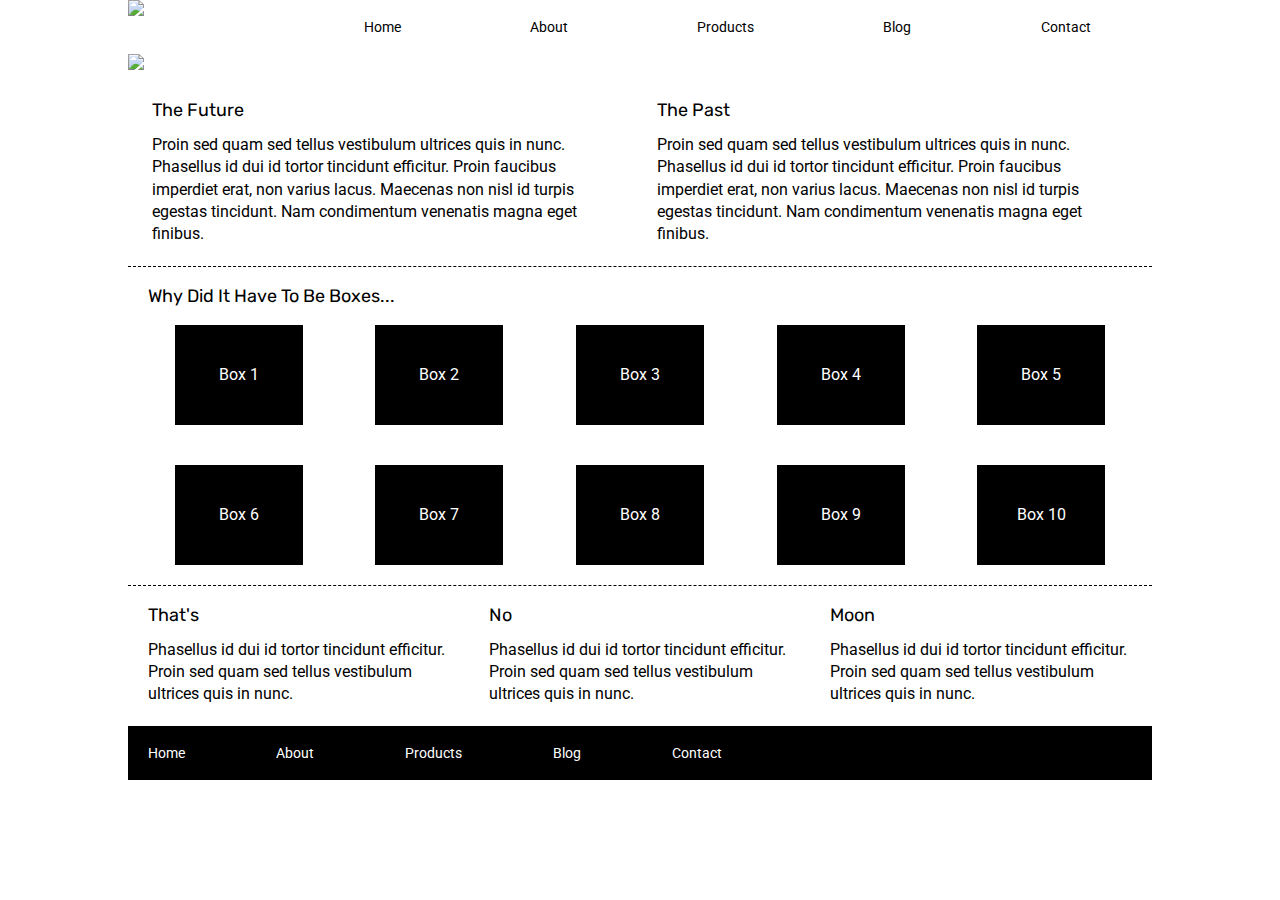
==== index.html @ 30b3b762 "Finished Homepage" ====
<!doctype html>

<html lang="en">
<head>
  <meta charset="utf-8">

  <title>Sprint Challenge - Home</title>

  <link href="https://fonts.googleapis.com/css?family=Roboto|Rubik" rel="stylesheet">
  <link rel="stylesheet" href="css/index.css">

</head>

<body>
<header>
    <img src="img\lambda-black.png"/>
    <nav>
        <a href="#">Home</a>
        <a href="#">About</a>
        <a href="#">Products</a>
        <a href="#">Blog</a>
        <a href="#">Contact</a>
    </nav>
    <img id=imgblock src="img\jumbo.jpg"
    <div class="container">
    </header>
        <section class="top-content">
            <div class="text-container">
                <h2>The Future</h2>
                <p>Proin sed quam sed tellus vestibulum ultrices quis in nunc. Phasellus id dui id tortor tincidunt efficitur. Proin faucibus imperdiet erat, non varius lacus. Maecenas non nisl id turpis egestas tincidunt. Nam condimentum venenatis magna eget finibus.</p>
            </div>
            <div class="text-container">
                <h2>The Past</h2>
                <p>Proin sed quam sed tellus vestibulum ultrices quis in nunc. Phasellus id dui id tortor tincidunt efficitur. Proin faucibus imperdiet erat, non varius lacus. Maecenas non nisl id turpis egestas tincidunt. Nam condimentum venenatis magna eget finibus.</p>
            </div>
        </section>
        
        <section class="middle-content">
        
            <h2>Why Did It Have To Be Boxes...</h2>
            
            <div class="boxes">
                <div class="box">Box 1</div>
                <div class="box">Box 2</div>
                <div class="box">Box 3</div>
                <div class="box">Box 4</div>
                <div class="box">Box 5</div>
                <div class="box">Box 6</div>
                <div class="box">Box 7</div>
                <div class="box">Box 8</div>
                <div class="box">Box 9</div>
                <div class="box">Box 10</div>
            </div>
        
        </section>

        <section class="bottom-content">

            <div class="text-container">
                <h2>That's</h2>
                <p>Phasellus id dui id tortor tincidunt efficitur. Proin sed quam sed tellus vestibulum ultrices quis in nunc.</p>
            </div>
            <div class="text-container">
                <h2>No</h2>
                <p>Phasellus id dui id tortor tincidunt efficitur. Proin sed quam sed tellus vestibulum ultrices quis in nunc.</p>
            </div>
            <div class="text-container">
                <h2>Moon</h2>
                <p>Phasellus id dui id tortor tincidunt efficitur. Proin sed quam sed tellus vestibulum ultrices quis in nunc.</p>
            </div>

        </section>
        
        <footer>
            <nav>
                <a href="#">Home</a>
                <a href="#">About</a>
                <a href="#">Products</a>
                <a href="#">Blog</a>
                <a href="#">Contact</a>
            </nav>
        </footer>
    </div><!-- container -->        
</body>
</html>
---- css/index.css ----
/* http://meyerweb.com/eric/tools/css/reset/ 
   v2.0 | 20110126
   License: none (public domain)
*/

html, body, div, span, applet, object, iframe,
h1, h2, h3, h4, h5, h6, p, blockquote, pre,
a, abbr, acronym, address, big, cite, code,
del, dfn, em, img, ins, kbd, q, s, samp,
small, strike, strong, sub, sup, tt, var,
b, u, i, center,
dl, dt, dd, ol, ul, li,
fieldset, form, label, legend,
table, caption, tbody, tfoot, thead, tr, th, td,
article, aside, canvas, details, embed, 
figure, figcaption, footer, header, hgroup, 
menu, nav, output, ruby, section, summary,
time, mark, audio, video {
	margin: 0;
	padding: 0;
	border: 0;
	font-size: 100%;
	font: inherit;
	vertical-align: baseline;
}
/* HTML5 display-role reset for older browsers */
article, aside, details, figcaption, figure, 
footer, header, hgroup, menu,  section {
	display: block;
}
body {
    line-height: 1;
    margin:0% 10% 0% 10%;
}


header nav {
    width: 75%;
    display: flex;
    justify-content: space-between;
    align-items: center;
    padding: 20px 2%;
    font-size: 14px;
    float:right;
    margin-right: 4%;
    margin-left: 4%;
}

header nav a {
    color: black;
    text-decoration: none;
}

#logo{
    display: inline-block;
}


ol, ul {
	list-style: none;
}
blockquote, q {
	quotes: none;
}
blockquote:before, blockquote:after,
q:before, q:after {
	content: '';
	content: none;
}
table {
	border-collapse: collapse;
	border-spacing: 0;
}

* {
    box-sizing: border-box;
}

html, body {
    height: 100%;
    font-family: 'Roboto', sans-serif;
}

h1, h2, h3, h4, h5 {
    font-size: 18px;
    margin-bottom: 15px;
    font-family: 'Rubik', sans-serif;
}

p {
    line-height: 1.4;
}

.container {
    width: 800px;
    margin: 0 auto;
}

.top-content {
    display: flex;
    flex-wrap: wrap;
    justify-content: space-evenly;
    margin-bottom: 20px;
    border-bottom: 1px dashed black;
}
#imgblock{
    display: flex;
    width:100%;
    margin:3% 0% 3% 0%;
}

.top-content .text-container {
    width: 48%;
    padding: 0 1%;
    padding-bottom: 20px;  
}

.middle-content {
    margin-bottom: 20px;
    border-bottom: 1px dashed black;
}

.middle-content h2 {
    padding: 0 2%;
    margin-bottom: 0;
}

.middle-content .boxes {
    display: flex;
    flex-wrap: wrap;
    justify-content: space-evenly;
}

.middle-content .boxes .box {
    width: 12.5%;
    height: 100px;
    background: black;
    margin: 20px 2.5%;
    color: white;
    display: flex;
    align-items: center;
    justify-content: center;
}

.bottom-content {
    display: flex;
    margin: 0 2% 20px;
    justify-content: space-around;
}

.bottom-content .text-container {
    padding-right: 4%;
}

.bottom-content .text-container:last-child {
    padding-right: 0;
}

footer {
    width: 100%;
    background: black;
}

footer nav {
    width: 60%;
    display: flex;
    justify-content: space-between;
    align-items: center;
    padding: 20px 2%;
    font-size: 14px;
}

footer nav a {
    color: white;
    text-decoration: none;
}
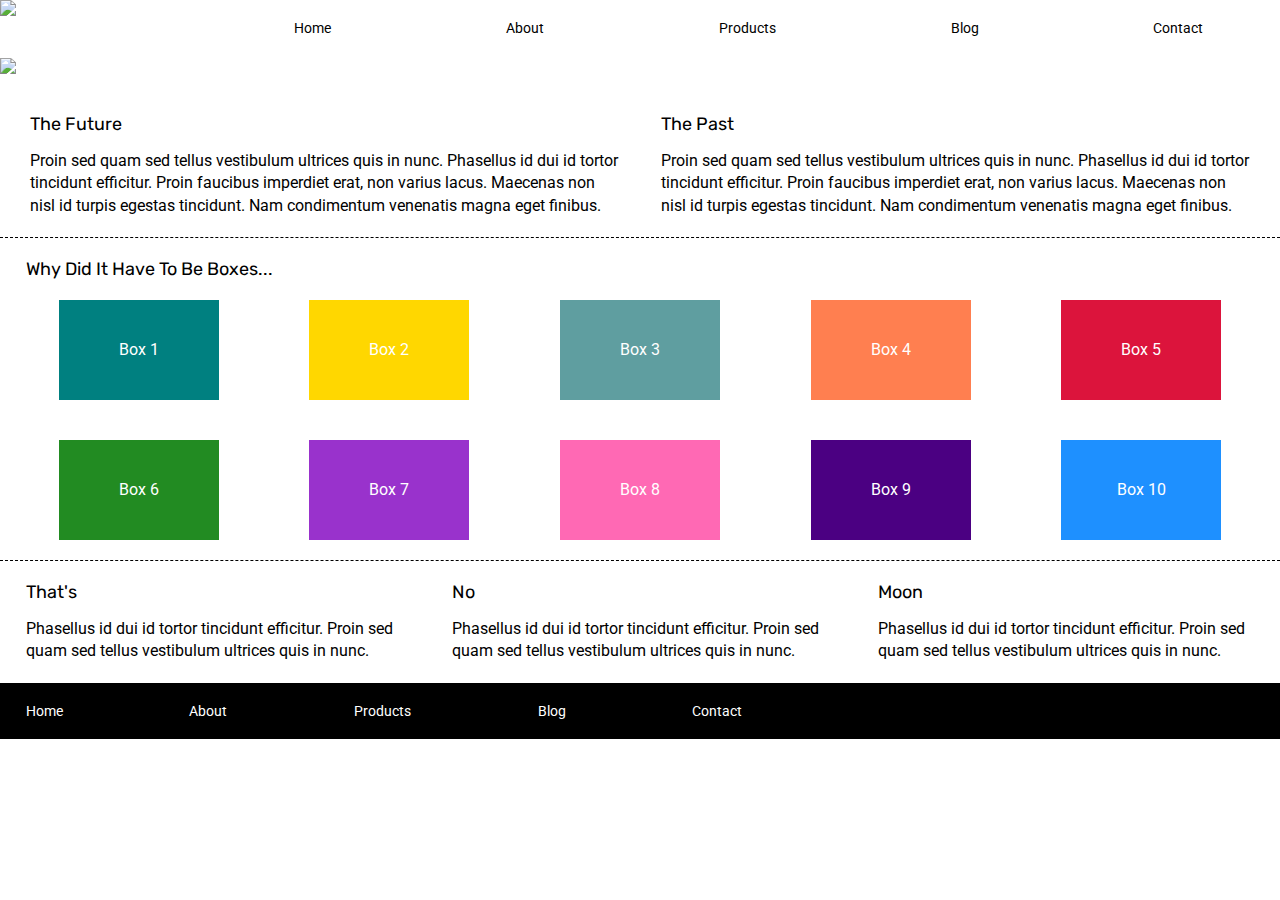
==== commit f56e527a: "Final" ====
--- a/index.html
+++ b/index.html
@@ -16,7 +16,7 @@
     <img src="img\lambda-black.png"/>
     <nav>
         <a href="#">Home</a>
-        <a href="#">About</a>
+        <a href="/about.html">About</a>
         <a href="#">Products</a>
         <a href="#">Blog</a>
         <a href="#">Contact</a>
@@ -40,16 +40,16 @@
             <h2>Why Did It Have To Be Boxes...</h2>
             
             <div class="boxes">
-                <div class="box">Box 1</div>
-                <div class="box">Box 2</div>
-                <div class="box">Box 3</div>
-                <div class="box">Box 4</div>
-                <div class="box">Box 5</div>
-                <div class="box">Box 6</div>
-                <div class="box">Box 7</div>
-                <div class="box">Box 8</div>
-                <div class="box">Box 9</div>
-                <div class="box">Box 10</div>
+                <div id="box1" class="box">Box 1</div>
+                <div id="box2"  class="box">Box 2</div>
+                <div id="box3"  class="box">Box 3</div>
+                <div id="box4"  class="box">Box 4</div>
+                <div id="box5"  class="box">Box 5</div>
+                <div id="box6"  class="box">Box 6</div>
+                <div id="box7"  class="box">Box 7</div>
+                <div id="box8"  class="box">Box 8</div>
+                <div id="box9"  class="box">Box 9</div>
+                <div id="box10"  class="box">Box 10</div>
             </div>
         
         </section>
--- a/css/index.css
+++ b/css/index.css
@@ -28,11 +28,17 @@
 footer, header, hgroup, menu,  section {
 	display: block;
 }
+
+
+}
 body {
     line-height: 1;
     margin:0% 10% 0% 10%;
 }
 
+#about{
+    display:block;
+}
 
 header nav {
     width: 75%;
@@ -46,6 +52,10 @@
     margin-left: 4%;
 }
 
+/* .inline{
+    display: inline-block;
+} */
+
 header nav a {
     color: black;
     text-decoration: none;
@@ -65,8 +75,51 @@
 blockquote:before, blockquote:after,
 q:before, q:after {
 	content: '';
-	content: none;
-}
+    content: none;
+}
+
+#box1{
+  background-color:teal;  
+}
+
+#box2{
+    background-color:gold;  
+  }
+
+  #box3{
+    background-color:cadetblue;  
+  }
+
+  #box4{
+    background-color:coral;  
+  }
+
+  #box5{
+    background-color:crimson;  
+  }
+
+  #box6{
+    background-color:forestgreen;  
+  }
+
+  #box7{
+    background-color:darkorchid;  
+  }
+
+  #box8{
+    background-color:hotpink;  
+  }
+
+  #box9{
+    background-color:indigo;  
+  }
+  
+  #box10{
+    background-color:dodgerblue;  
+  }
+                 
+                
+
 table {
 	border-collapse: collapse;
 	border-spacing: 0;
@@ -173,4 +226,39 @@
 footer nav a {
     color: white;
     text-decoration: none;
+}
+
+
+.learn{
+    text-decoration: none;
+    padding:30px;
+    border:1px solid black;
+    display:flex;
+    
+    width:100px;
+    height:40px;
+}
+
+
+div.cube{
+    
+   display:flex;
+   flex-flow: row nowrap ;
+   margin:30px;
+    /* width:50%; */
+    /* justify-content: space-between; */
+}
+
+div.wrap{
+    margin:10px;
+    border: 1px dotted black;
+    display: inline-block;
+}
+
+.word{
+    display:block;
+}
+
+div.block{
+    display:block;
 }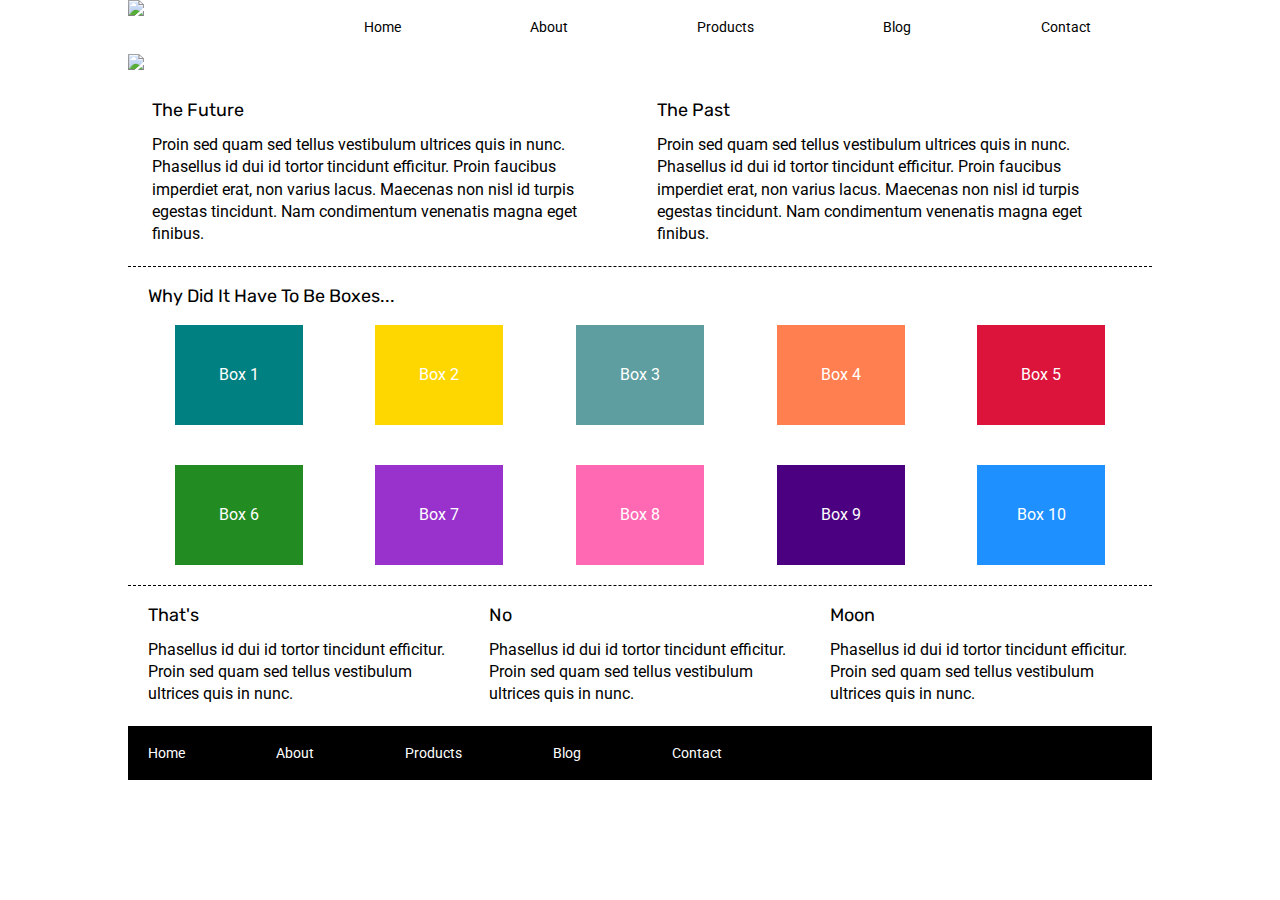
==== commit 7ca99046: "Final" ====
--- a/index.html
+++ b/index.html
@@ -23,63 +23,63 @@
     </nav>
     <img id=imgblock src="img\jumbo.jpg"
     <div class="container">
-    </header>
-        <section class="top-content">
-            <div class="text-container">
-                <h2>The Future</h2>
-                <p>Proin sed quam sed tellus vestibulum ultrices quis in nunc. Phasellus id dui id tortor tincidunt efficitur. Proin faucibus imperdiet erat, non varius lacus. Maecenas non nisl id turpis egestas tincidunt. Nam condimentum venenatis magna eget finibus.</p>
-            </div>
-            <div class="text-container">
-                <h2>The Past</h2>
-                <p>Proin sed quam sed tellus vestibulum ultrices quis in nunc. Phasellus id dui id tortor tincidunt efficitur. Proin faucibus imperdiet erat, non varius lacus. Maecenas non nisl id turpis egestas tincidunt. Nam condimentum venenatis magna eget finibus.</p>
-            </div>
-        </section>
-        
-        <section class="middle-content">
-        
-            <h2>Why Did It Have To Be Boxes...</h2>
+        </header>
+            <section class="top-content">
+                <div class="text-container">
+                    <h2>The Future</h2>
+                    <p>Proin sed quam sed tellus vestibulum ultrices quis in nunc. Phasellus id dui id tortor tincidunt efficitur. Proin faucibus imperdiet erat, non varius lacus. Maecenas non nisl id turpis egestas tincidunt. Nam condimentum venenatis magna eget finibus.</p>
+                </div>
+                <div class="text-container">
+                    <h2>The Past</h2>
+                    <p>Proin sed quam sed tellus vestibulum ultrices quis in nunc. Phasellus id dui id tortor tincidunt efficitur. Proin faucibus imperdiet erat, non varius lacus. Maecenas non nisl id turpis egestas tincidunt. Nam condimentum venenatis magna eget finibus.</p>
+                </div>
+            </section>
             
-            <div class="boxes">
-                <div id="box1" class="box">Box 1</div>
-                <div id="box2"  class="box">Box 2</div>
-                <div id="box3"  class="box">Box 3</div>
-                <div id="box4"  class="box">Box 4</div>
-                <div id="box5"  class="box">Box 5</div>
-                <div id="box6"  class="box">Box 6</div>
-                <div id="box7"  class="box">Box 7</div>
-                <div id="box8"  class="box">Box 8</div>
-                <div id="box9"  class="box">Box 9</div>
-                <div id="box10"  class="box">Box 10</div>
-            </div>
-        
-        </section>
+            <section class="middle-content">
+            
+                <h2>Why Did It Have To Be Boxes...</h2>
+                
+                <div class="boxes">
+                    <div id="box1" class="box">Box 1</div>
+                    <div id="box2"  class="box">Box 2</div>
+                    <div id="box3"  class="box">Box 3</div>
+                    <div id="box4"  class="box">Box 4</div>
+                    <div id="box5"  class="box">Box 5</div>
+                    <div id="box6"  class="box">Box 6</div>
+                    <div id="box7"  class="box">Box 7</div>
+                    <div id="box8"  class="box">Box 8</div>
+                    <div id="box9"  class="box">Box 9</div>
+                    <div id="box10"  class="box">Box 10</div>
+                </div>
+            
+            </section>
 
-        <section class="bottom-content">
+            <section class="bottom-content">
 
-            <div class="text-container">
-                <h2>That's</h2>
-                <p>Phasellus id dui id tortor tincidunt efficitur. Proin sed quam sed tellus vestibulum ultrices quis in nunc.</p>
-            </div>
-            <div class="text-container">
-                <h2>No</h2>
-                <p>Phasellus id dui id tortor tincidunt efficitur. Proin sed quam sed tellus vestibulum ultrices quis in nunc.</p>
-            </div>
-            <div class="text-container">
-                <h2>Moon</h2>
-                <p>Phasellus id dui id tortor tincidunt efficitur. Proin sed quam sed tellus vestibulum ultrices quis in nunc.</p>
-            </div>
+                <div class="text-container">
+                    <h2>That's</h2>
+                    <p>Phasellus id dui id tortor tincidunt efficitur. Proin sed quam sed tellus vestibulum ultrices quis in nunc.</p>
+                </div>
+                <div class="text-container">
+                    <h2>No</h2>
+                    <p>Phasellus id dui id tortor tincidunt efficitur. Proin sed quam sed tellus vestibulum ultrices quis in nunc.</p>
+                </div>
+                <div class="text-container">
+                    <h2>Moon</h2>
+                    <p>Phasellus id dui id tortor tincidunt efficitur. Proin sed quam sed tellus vestibulum ultrices quis in nunc.</p>
+                </div>
 
-        </section>
-        
-        <footer>
-            <nav>
-                <a href="#">Home</a>
-                <a href="#">About</a>
-                <a href="#">Products</a>
-                <a href="#">Blog</a>
-                <a href="#">Contact</a>
-            </nav>
-        </footer>
-    </div><!-- container -->        
+            </section>
+            
+            <footer>
+                <nav>
+                    <a href="#">Home</a>
+                    <a href="#">About</a>
+                    <a href="#">Products</a>
+                    <a href="#">Blog</a>
+                    <a href="#">Contact</a>
+                </nav>
+            </footer>
+    </div>       
 </body>
 </html>--- a/css/index.css
+++ b/css/index.css
@@ -30,11 +30,12 @@
 }
 
 
-}
+
 body {
     line-height: 1;
     margin:0% 10% 0% 10%;
 }
+
 
 #about{
     display:block;
@@ -52,10 +53,6 @@
     margin-left: 4%;
 }
 
-/* .inline{
-    display: inline-block;
-} */
-
 header nav a {
     color: black;
     text-decoration: none;
@@ -65,10 +62,10 @@
     display: inline-block;
 }
 
-
 ol, ul {
 	list-style: none;
 }
+
 blockquote, q {
 	quotes: none;
 }
@@ -84,42 +81,40 @@
 
 #box2{
     background-color:gold;  
-  }
-
-  #box3{
+}
+
+#box3{
     background-color:cadetblue;  
-  }
-
-  #box4{
+}
+
+#box4{
     background-color:coral;  
-  }
-
-  #box5{
+}
+
+#box5{
     background-color:crimson;  
-  }
-
-  #box6{
+}
+
+#box6{
     background-color:forestgreen;  
-  }
-
-  #box7{
+}
+
+#box7{
     background-color:darkorchid;  
-  }
-
-  #box8{
+}
+
+#box8{
     background-color:hotpink;  
-  }
-
-  #box9{
+}
+
+#box9{
     background-color:indigo;  
-  }
+}
   
-  #box10{
+#box10{
     background-color:dodgerblue;  
-  }
+}
                  
-                
-
 table {
 	border-collapse: collapse;
 	border-spacing: 0;
@@ -156,6 +151,7 @@
     margin-bottom: 20px;
     border-bottom: 1px dashed black;
 }
+
 #imgblock{
     display: flex;
     width:100%;
@@ -214,6 +210,18 @@
     background: black;
 }
 
+#about{
+    margin:30px;
+}
+
+h2#topspace{
+
+}
+
+#opening{
+    margin-top: ;
+}
+
 footer nav {
     width: 60%;
     display: flex;
@@ -231,15 +239,21 @@
 
 .learn{
     text-decoration: none;
-    padding:30px;
+    /* padding:30px; */
     border:1px solid black;
     display:flex;
-    
+    align-items: center;
+    justify-content: center;
     width:100px;
     height:40px;
-}
-
-
+    border-radius: 10px;
+}
+
+.bodypic{
+    width:370px;
+    height: auto;
+
+}
 div.cube{
     
    display:flex;
@@ -261,4 +275,5 @@
 
 div.block{
     display:block;
+    margin-bottom: 30px;
 }